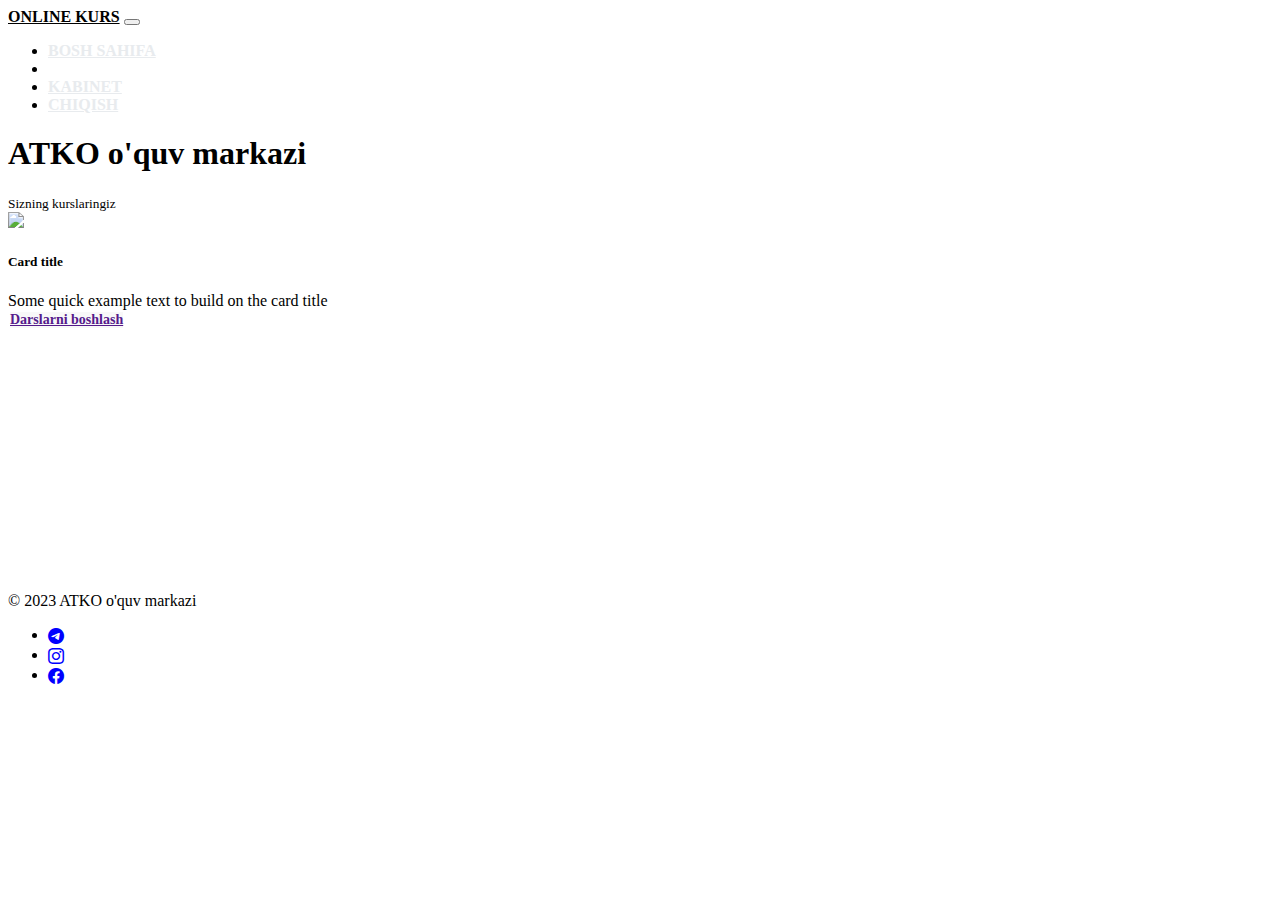
==== cours.html @ 44cb41a8 "Online Coorsga qo'shimchalar kiritildi" ====
<!doctype html>
<html lang="en" data-bs-theme="auto">
  <head><script src="/docs/5.3/assets/js/color-modes.js"></script>

    <meta charset="utf-8">
    <meta name="viewport" content="width=device-width, initial-scale=1">
    <meta name="description" content="">
    <meta name="author" content="Mark Otto, Jacob Thornton, and Bootstrap contributors">
    <meta name="generator" content="Hugo 0.118.2">
    <title>Offcanvas navbar template · Bootstrap v5.3</title>
    <link rel="canonical" href="https://getbootstrap.com/docs/5.3/examples/offcanvas-navbar/">
    <link href="https://cdn.jsdelivr.net/npm/bootstrap@5.3.2/dist/css/bootstrap.min.css" rel="stylesheet" integrity="sha384-T3c6CoIi6uLrA9TneNEoa7RxnatzjcDSCmG1MXxSR1GAsXEV/Dwwykc2MPK8M2HN" crossorigin="anonymous">
    <link href="./myfolder/css/sign-in.css" rel="stylesheet">
    <link rel="stylesheet" href="https://cdn.jsdelivr.net/npm/bootstrap-icons@1.11.1/font/bootstrap-icons.css">
    <link rel="stylesheet" href="./myfolder/css/style.css">
  </head>
<body>
  <!-- MENU-->
  <nav class="navbar navbar-expand-lg navbar-primary bg-primary menu">
    <div class="container">
      <a class="navbar-brand logo" href="./index.html">ONLINE KURS</a>
      <button class="navbar-toggler" type="button" data-bs-toggle="collapse" data-bs-target="#navbarNav" aria-controls="navbarNav" aria-expanded="false" aria-label="Toggle navigation"><span class="navbar-toggler-icon"></span></button>
      <div class="collapse navbar-collapse" id="navbarNav">
        <ul class="navbar-nav">
          <li class="nav-item">
            <a class="nav-link " href="./index.html">BOSH SAHIFA</a>
          </li>
          <li class="nav-item">
            <a class="nav-link activ" href="./cours.html">KURSLARIM</a>
          </li>
          <li class="nav-item">
            <a class="nav-link" href="./kabinet.html">KABINET</a>
          </li>
          <li class="nav-item">
            <a class="nav-link" href="./login.html">CHIQISH</a>
          </li>
        </ul>
      </div>
    </div>
  </nav>

  <main class="container">
    <!--TOP-->
    <div class="d-flex align-items-center p-3 my-3 text-white bg-purple rounded shadow-sm">
      <div class="">
        <h1 class="h5 mb-0 text-primary">ATKO o'quv markazi</h1>
        <small class="text-info">Sizning kurslaringiz</small>
      </div>
    </div>
    <!--Asosiy-->
    <div class="row blog">
      <div class="col-lg-4 col-sm-6 col-12 my-2">
        <div class="card">
          <img src="https://leader-id.storage.yandexcloud.net/event_photo/244710/618a3eaea05d4341146829.png" class="card-img-top">
          <div class="card-body text-center">
            <h5 class="card-title">Card title</h5>
            <p class="card-text">Some quick example text to build on the card title </p>
          </div>
          <div class="card-footer text-muted">
            <table class="table table-borderless p-0 m-0 text-center">
              <tr>
                <td><a href="" class="btn btn-primary p-0 px-2">Darslarni boshlash</a></td>
              </tr>
            </table>
          </div>
        </div>
      </div>
      
      
    </div>
    






    
  </main>
  <!-- FOOTER-->
  <div class="container-fluid footers">
    <footer class="d-flex flex-wrap justify-content-between align-items-center py-3 my-4 border-top">
      <div class="col-md-4 d-flex align-items-center">
        <span class="text-muted">&copy; 2023 ATKO o'quv markazi</span>
      </div>
      <ul class="nav col-md-4 justify-content-end list-unstyled d-flex">
        <li class="ms-3"><a class="text-muted" href="#"><i class="bi bi-telegram"></i></a></li>
        <li class="ms-3"><a class="text-muted" href="#"><i class="bi bi-instagram"></i></a></li>
        <li class="ms-3"><a class="text-muted" href="#"><i class="bi bi-facebook"></i></a></li>
      </ul>
    </footer>
  </div>
  <script src="https://cdn.jsdelivr.net/npm/bootstrap@5.3.2/dist/js/bootstrap.bundle.min.js" integrity="sha384-C6RzsynM9kWDrMNeT87bh95OGNyZPhcTNXj1NW7RuBCsyN/o0jlpcV8Qyq46cDfL" crossorigin="anonymous"></script>
  <script src="https://ajax.googleapis.com/ajax/libs/jquery/3.3.1/jquery.min.js"></script>
  <script src="./myfolder/js/jquery.inputmask.min.js"></script>
  <script>
    $(document).ready(function(){
        $('.phone').inputmask('999 99 999 9999');
        $('.pasport').inputmask('AA 9999999');
        $('.pnfl').inputmask('99999999999999');
    });
  </script>
  </body>
</html>
---- myfolder/css/sign-in.css ----
html,
body {
  height: 100%;
}

.form-signin {
  max-width: 330px;
  padding: 1rem;
}


.form-signin input[type="text"] {
  margin-bottom: -1px;
  border-bottom-right-radius: 0;
  border-bottom-left-radius: 0;
}

.form-signin input[type="password"] {
  margin-bottom: 10px;
  border-top-left-radius: 0;
  border-top-right-radius: 0;
}

.bd-placeholder-img {
  font-size: 1.125rem;
  text-anchor: middle;
  -webkit-user-select: none;
  -moz-user-select: none;
  user-select: none;
}

@media (min-width: 768px) {
  .bd-placeholder-img-lg {
    font-size: 3.5rem;
  }
}

.b-example-divider {
  width: 100%;
  height: 3rem;
  background-color: rgba(0, 0, 0, .1);
  border: solid rgba(0, 0, 0, .15);
  border-width: 1px 0;
  box-shadow: inset 0 .5em 1.5em rgba(0, 0, 0, .1), inset 0 .125em .5em rgba(0, 0, 0, .15);
}

.b-example-vr {
  flex-shrink: 0;
  width: 1.5rem;
  height: 100vh;
}

.bi {
  vertical-align: -.125em;
  fill: currentColor;
}

.nav-scroller {
  position: relative;
  z-index: 2;
  height: 2.75rem;
  overflow-y: hidden;
}

.nav-scroller .nav {
  display: flex;
  flex-wrap: nowrap;
  padding-bottom: 1rem;
  margin-top: -1px;
  overflow-x: auto;
  text-align: center;
  white-space: nowrap;
  -webkit-overflow-scrolling: touch;
}

.btn-bd-primary {
  --bd-violet-bg: #712cf9;
  --bd-violet-rgb: 112.520718, 44.062154, 249.437846;

  --bs-btn-font-weight: 600;
  --bs-btn-color: var(--bs-white);
  --bs-btn-bg: var(--bd-violet-bg);
  --bs-btn-border-color: var(--bd-violet-bg);
  --bs-btn-hover-color: var(--bs-white);
  --bs-btn-hover-bg: #6528e0;
  --bs-btn-hover-border-color: #6528e0;
  --bs-btn-focus-shadow-rgb: var(--bd-violet-rgb);
  --bs-btn-active-color: var(--bs-btn-hover-color);
  --bs-btn-active-bg: #5a23c8;
  --bs-btn-active-border-color: #5a23c8;
}

.bd-mode-toggle {
  z-index: 1500;
}

.bd-mode-toggle .dropdown-menu .active .bi {
  display: block !important;
}
.top_menu .container{
  font-size: 18px;
}
.top_menu .container ul{
  list-style: none;
}
.top_menu .container b i, .top_menu .container b a{
  list-style: none;

}
.top_menu .container b a{
  margin: 0 auto;
  padding: 0;
}
---- myfolder/css/style.css ----
.menu .logo{
    color:#000;
    font-weight: 750;
}
.menu .nav-link{
    color:#E8EBEE;
    font-weight: 600;
}
.menu .nav-link:hover{
    color:#fff;
}
.menu .activ{
    color:#fff;
}

.blog .card-footer{
    font-size: 16px;
}
.blog .card-footer i{
    font-size: 18px;
}
.blog .card-footer .table tr td{
    background-color: #F8F8F8;
    margin: 0;
    padding: 0;
    font-size:14px;
    font-weight: 700;
    color:green
}
.blog .card{
    min-height: 380px;
    max-height: 380px;
}
.blog .card .card-text{
    margin: 0;
    padding: 0;
}
.blog .card-img-top{
    max-height: 220px;
    background-color:#fff;
}

.footers ul li a i{
    color:blue;
}
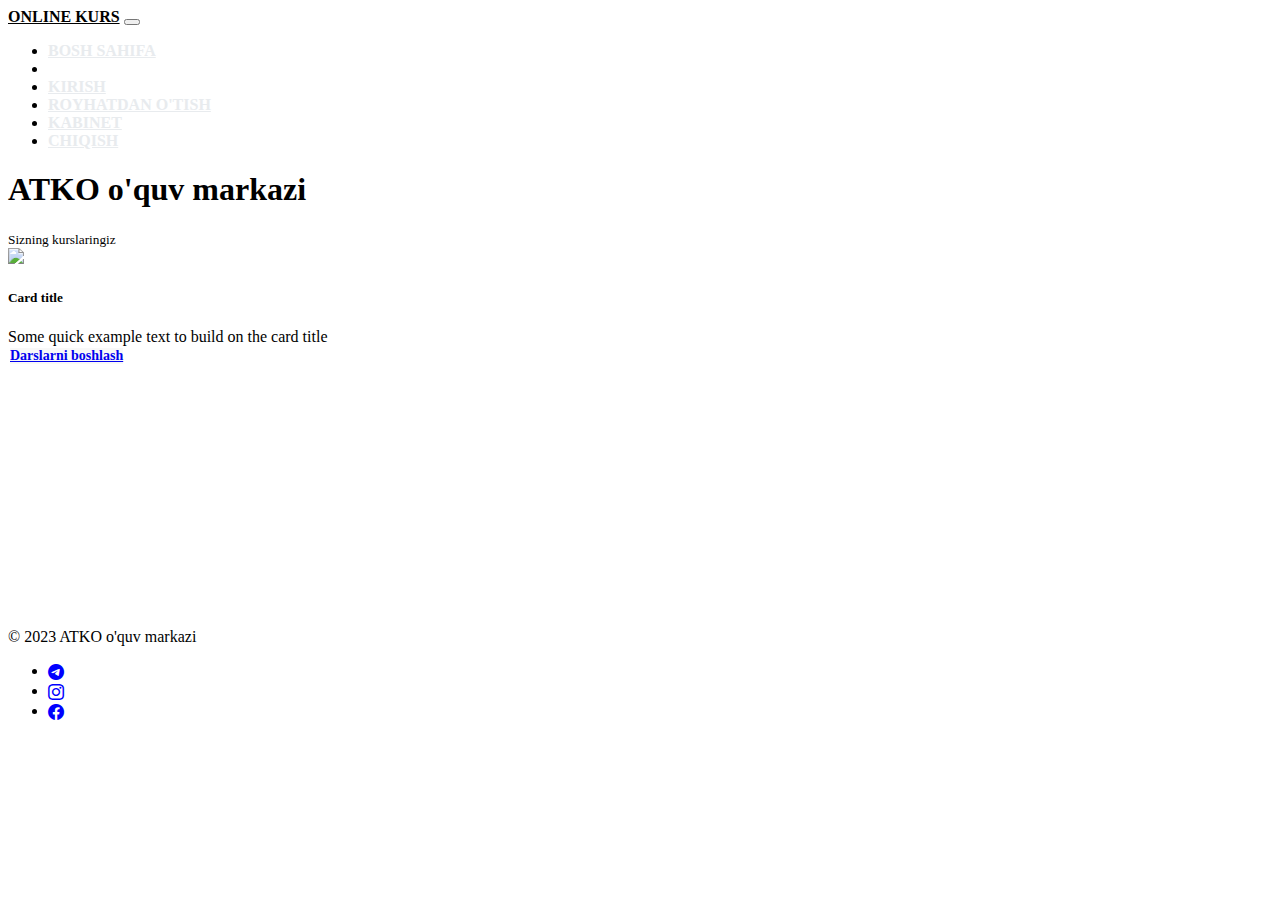
==== commit aeaa09b6: "Saqlandi" ====
--- a/cours.html
+++ b/cours.html
@@ -30,6 +30,12 @@
             <a class="nav-link activ" href="./cours.html">KURSLARIM</a>
           </li>
           <li class="nav-item">
+            <a class="nav-link" href="./login.html">KIRISH</a>
+          </li>
+          <li class="nav-item">
+            <a class="nav-link" href="./login_reg.html">ROYHATDAN O'TISH</a>
+          </li>
+          <li class="nav-item">
             <a class="nav-link" href="./kabinet.html">KABINET</a>
           </li>
           <li class="nav-item">
@@ -60,7 +66,7 @@
           <div class="card-footer text-muted">
             <table class="table table-borderless p-0 m-0 text-center">
               <tr>
-                <td><a href="" class="btn btn-primary p-0 px-2">Darslarni boshlash</a></td>
+                <td><a href="./cours_eye.html" class="btn btn-primary p-0 px-2">Darslarni boshlash</a></td>
               </tr>
             </table>
           </div>
--- a/myfolder/css/style.css
+++ b/myfolder/css/style.css
@@ -42,4 +42,9 @@
 
 .footers ul li a i{
     color:blue;
+}
+
+.index_eye .card-body ul li b{
+    width:50%;
+    text-align:right;
 }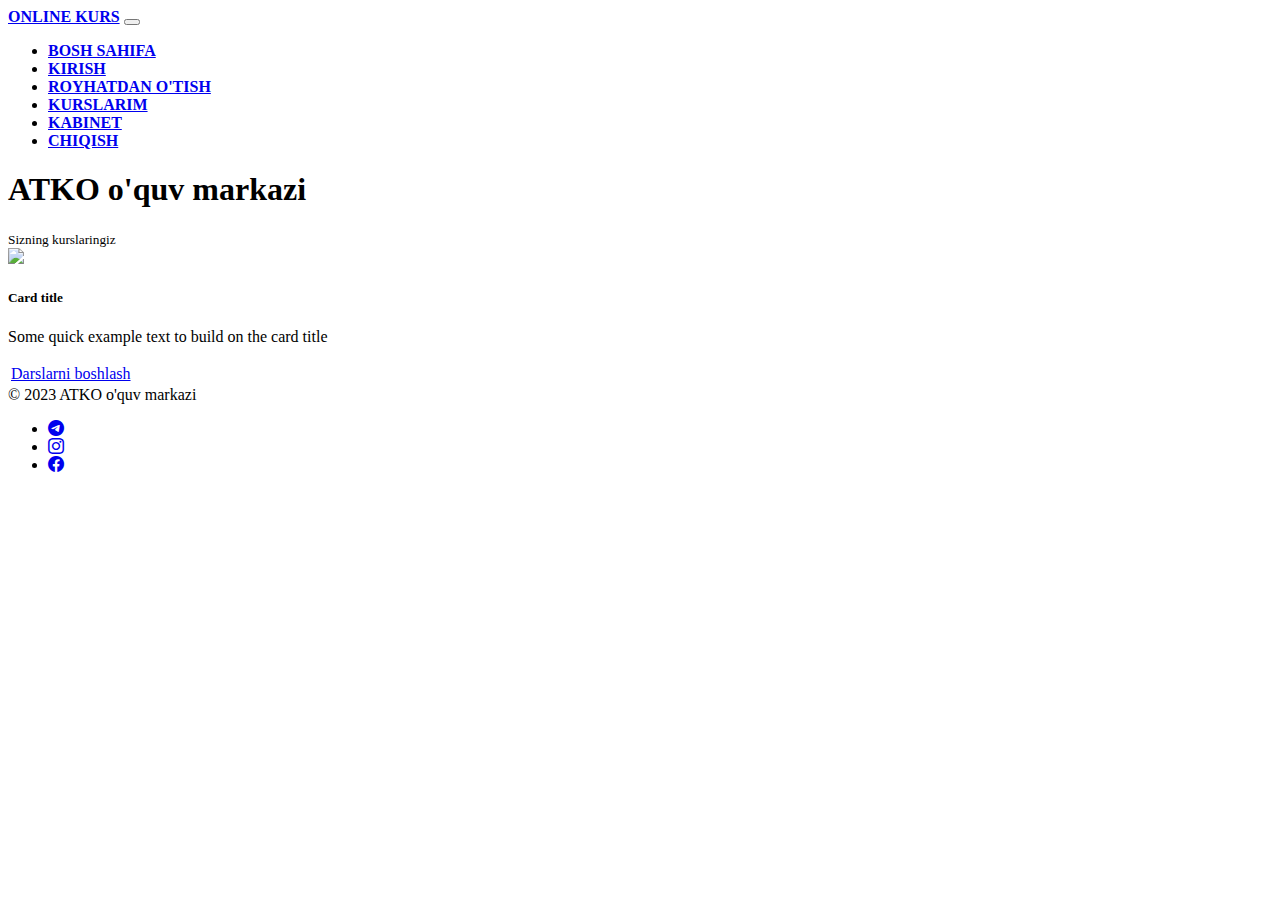
==== commit 7e1d8c9a: "COmmentariyada kamchilik qoldi" ====
--- a/cours.html
+++ b/cours.html
@@ -1,8 +1,7 @@
 
 <!doctype html>
 <html lang="en" data-bs-theme="auto">
-  <head><script src="/docs/5.3/assets/js/color-modes.js"></script>
-
+  <head>
     <meta charset="utf-8">
     <meta name="viewport" content="width=device-width, initial-scale=1">
     <meta name="description" content="">
@@ -11,35 +10,33 @@
     <title>Offcanvas navbar template · Bootstrap v5.3</title>
     <link rel="canonical" href="https://getbootstrap.com/docs/5.3/examples/offcanvas-navbar/">
     <link href="https://cdn.jsdelivr.net/npm/bootstrap@5.3.2/dist/css/bootstrap.min.css" rel="stylesheet" integrity="sha384-T3c6CoIi6uLrA9TneNEoa7RxnatzjcDSCmG1MXxSR1GAsXEV/Dwwykc2MPK8M2HN" crossorigin="anonymous">
-    <link href="./myfolder/css/sign-in.css" rel="stylesheet">
     <link rel="stylesheet" href="https://cdn.jsdelivr.net/npm/bootstrap-icons@1.11.1/font/bootstrap-icons.css">
-    <link rel="stylesheet" href="./myfolder/css/style.css">
   </head>
 <body>
   <!-- MENU-->
-  <nav class="navbar navbar-expand-lg navbar-primary bg-primary menu">
+  <nav class="navbar navbar-expand-lg navbar-primary bg-primary ">
     <div class="container">
-      <a class="navbar-brand logo" href="./index.html">ONLINE KURS</a>
+      <a class="navbar-brand" style="font-weight: 800;" href="./index.html">ONLINE KURS</a>
       <button class="navbar-toggler" type="button" data-bs-toggle="collapse" data-bs-target="#navbarNav" aria-controls="navbarNav" aria-expanded="false" aria-label="Toggle navigation"><span class="navbar-toggler-icon"></span></button>
       <div class="collapse navbar-collapse" id="navbarNav">
-        <ul class="navbar-nav">
+        <ul class="navbar-nav ms-auto text-center mt-2 mt-lg-0">
           <li class="nav-item">
-            <a class="nav-link " href="./index.html">BOSH SAHIFA</a>
+            <a class="nav-link" style="font-weight: 700;" href="./index.html">BOSH SAHIFA</a>
           </li>
           <li class="nav-item">
-            <a class="nav-link activ" href="./cours.html">KURSLARIM</a>
+            <a class="nav-link" style="font-weight: 700;" href="./login.html">KIRISH</a>
           </li>
           <li class="nav-item">
-            <a class="nav-link" href="./login.html">KIRISH</a>
+            <a class="nav-link" style="font-weight: 700;" href="./login_reg.html">ROYHATDAN O'TISH</a>
           </li>
           <li class="nav-item">
-            <a class="nav-link" href="./login_reg.html">ROYHATDAN O'TISH</a>
+            <a class="nav-link text-white" style="font-weight: 700;" href="./cours.html">KURSLARIM</a>
           </li>
           <li class="nav-item">
-            <a class="nav-link" href="./kabinet.html">KABINET</a>
+            <a class="nav-link " style="font-weight: 700;" href="./kabinet.html">KABINET</a>
           </li>
           <li class="nav-item">
-            <a class="nav-link" href="./login.html">CHIQISH</a>
+            <a class="nav-link" style="font-weight: 700;" href="./login.html">CHIQISH</a>
           </li>
         </ul>
       </div>
@@ -50,7 +47,7 @@
     <!--TOP-->
     <div class="d-flex align-items-center p-3 my-3 text-white bg-purple rounded shadow-sm">
       <div class="">
-        <h1 class="h5 mb-0 text-primary">ATKO o'quv markazi</h1>
+        <h1 class="h2 mb-0 text-primary">ATKO o'quv markazi</h1>
         <small class="text-info">Sizning kurslaringiz</small>
       </div>
     </div>
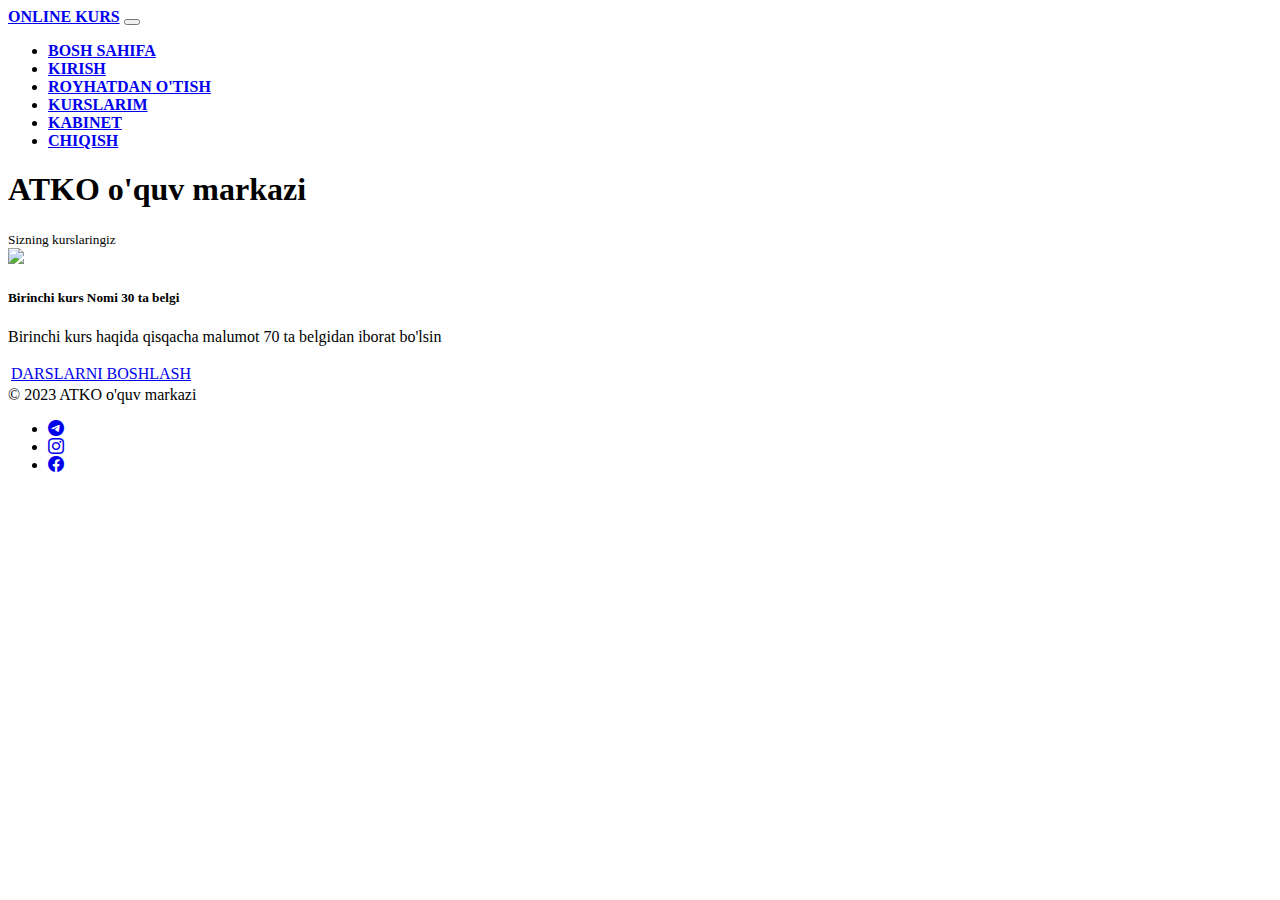
==== commit 4290991e: "Kontent malumotlari to'g'irlandi" ====
--- a/cours.html
+++ b/cours.html
@@ -57,13 +57,13 @@
         <div class="card">
           <img src="https://leader-id.storage.yandexcloud.net/event_photo/244710/618a3eaea05d4341146829.png" class="card-img-top">
           <div class="card-body text-center">
-            <h5 class="card-title">Card title</h5>
-            <p class="card-text">Some quick example text to build on the card title </p>
+            <h5 class="card-title">Birinchi kurs Nomi 30 ta belgi</h5>
+            <p class="card-text">Birinchi kurs haqida qisqacha malumot 70 ta belgidan iborat bo'lsin</p>
           </div>
           <div class="card-footer text-muted">
             <table class="table table-borderless p-0 m-0 text-center">
               <tr>
-                <td><a href="./cours_eye.html" class="btn btn-primary p-0 px-2">Darslarni boshlash</a></td>
+                <td><a href="./cours_eye.html" class="btn btn-primary p-0 px-2">DARSLARNI BOSHLASH</a></td>
               </tr>
             </table>
           </div>
